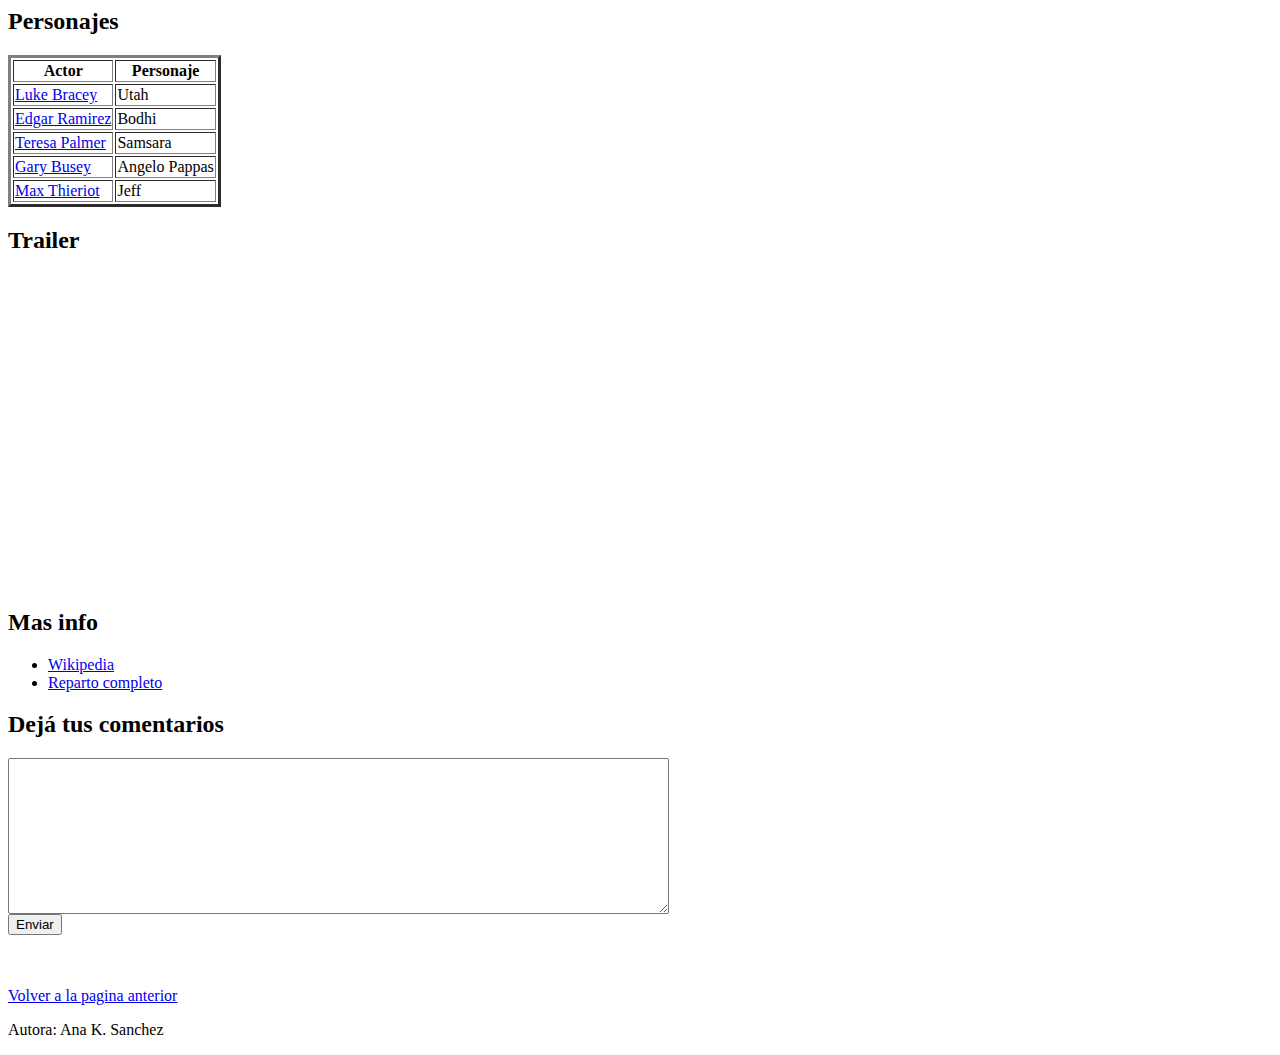
==== index-2.html @ 6c1918cc "inicio de prueba" ====
<html>
  <head>
    <meta charset="utf-8">
    <meta name="viewport" content="width=device-width, initial-scale=1">
    <title>Made whit timble</title>
    <link rel="stylesheet" href="style.css">
  </head>
  <body>
    <main>
      <header id="Encabezado">
      </header>
      <article>
        <h2>Personajes</h2>
        <table border="3">
          <thead>
            <th>Actor</th>
            <th>Personaje</th>
          </thead>
          <tbody>
            <tr>
              <td>
                <a href=https://es.wikipedia.org/wiki/Luke_Bracey_ target="_blank">Luke Bracey</a>
              </td>
              <td>Utah</td>
            </tr>
            <tr>
              <td>
                <a href="https://es.wikipedia.org/wiki/%C3%89dgar_Ram%C3%ADrez" target="_blank">Edgar Ramirez</a>
              </td>
              <td>Bodhi</td>
            </tr>
            <tr>
              <td>
                <a href="https://es.wikipedia.org/wiki/Teresa_Palmer" target="_blank">Teresa Palmer</a>
              </td>
              <td>Samsara</td>
            </tr>
            <tr>
              <td>
                <a href="https://es.wikipedia.org/wiki/Gary_Busey" target="_blank">Gary Busey</a>
              </td>
              <td> Angelo Pappas</td>
            </tr>
            <tr>
              <td>
                <a href=https://es.wikipedia.org/wiki/Max_Thieriot target="_blank">Max Thieriot</a>
              </td>
              <td>Jeff</td>
            </tr>
          </tbody>

        </table>
      </article>
      <article>
        <h2>Trailer</h2>
        <iframe width="560" height="315" src="https://www.youtube.com/embed/tVyKOXrBmx0" frameborder="0" allow="accelerometer; autoplay; encrypted-media; gyroscope; picture-in-picture" allowfullscreen></iframe>


      </article>
      <article>
        <h2>Mas info</h2>
        <ul>
          <li><a href=https://es.wikipedia.org/wiki/Point_Break_(pel%C3%ADcula_de_2015) target="_blank">Wikipedia</a>
          </li>
          <li><a href=https://es.wikipedia.org/wiki/Point_Break_(pel%C3%ADcula_de_2015)#Reparto target="_blank">Reparto completo<br></a>
          </li>
        </ul>
      </article>
      <aside class="formulario">
        <h2>Dejá tus comentarios</h2>
        <form>
          <textarea name="message" rows="10" cols="80"></textarea>
          <br>
          <input type="submit" onclick="alert('Gracias por tus comentarios'); return false;" value="Enviar">
        </form>
      </aside>
      <br>
      <br>
      <a class="Botones" href="index-.html">Volver a la pagina anterior</a>
      <footer id="footer">
        <p class="Firma">
          Autora: Ana K. Sanchez
        </p>
      </footer>

    </main>
  </body>
</html>
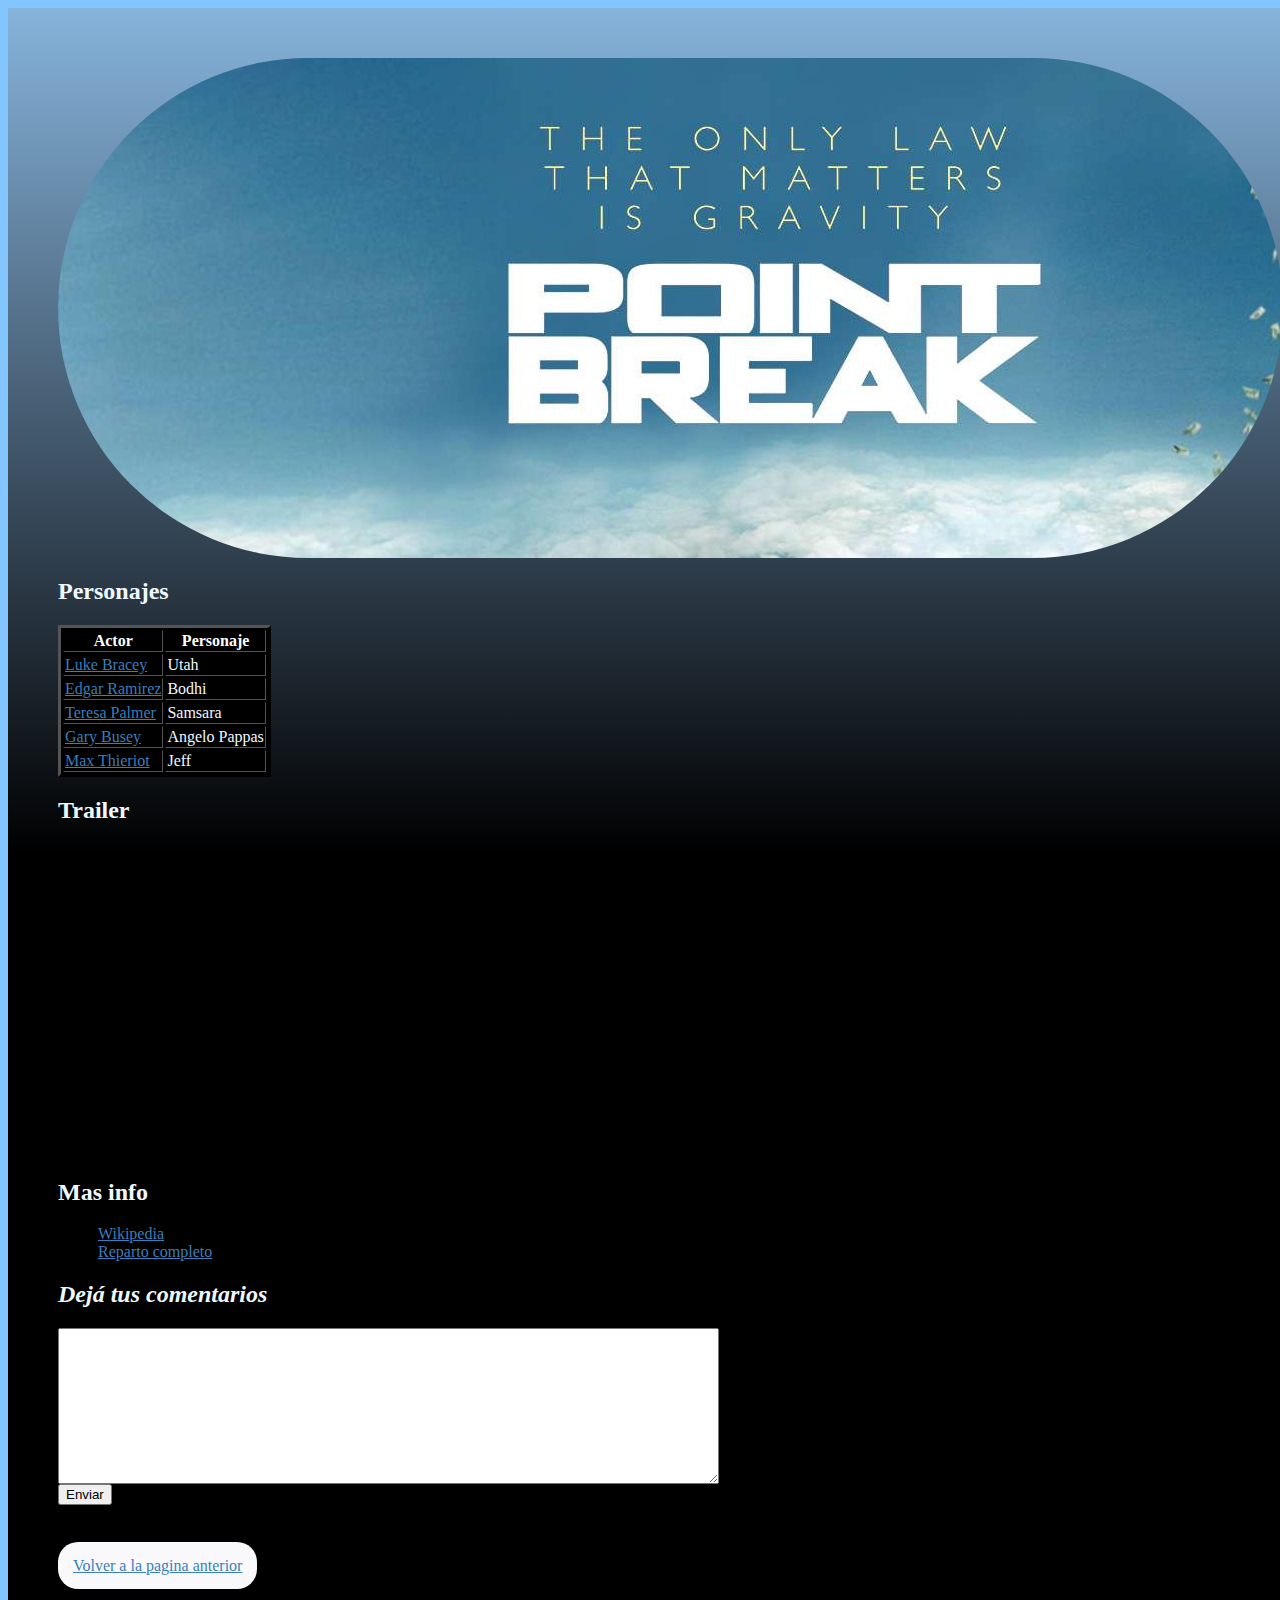
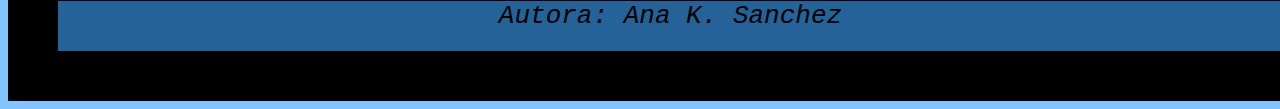
==== commit 2fe27014: "editando readme" ====
--- a/index-2.html
+++ b/index-2.html
@@ -54,8 +54,8 @@
       <article>
         <h2>Trailer</h2>
         <iframe width="560" height="315" src="https://www.youtube.com/embed/tVyKOXrBmx0" frameborder="0" allow="accelerometer; autoplay; encrypted-media; gyroscope; picture-in-picture" allowfullscreen></iframe>
-
-
+        
+        
       </article>
       <article>
         <h2>Mas info</h2>
@@ -85,4 +85,4 @@
 
     </main>
   </body>
-</html>
+</html>--- a/style.css
+++ b/style.css
@@ -0,0 +1,103 @@
+-@import url('https://fonts.googleapis.com/css?family=Spicy+Rice');
+@import url('https://fonts.googleapis.com/css?family=Roboto');
+
+h2{
+  font-family: fantasy
+  color: #fefefe;
+  font-size: 60px
+}
+header{
+  background-image:url("multimedia/pointbreak.jpg");
+  height: 500px;
+  border-radius: 300px;
+  image-orientation: center;
+
+
+
+}
+p{
+  font-family:monospace; 
+  font-family: monospace;
+  color: aliceblue;
+  font-size: 26px;
+  text-align: center;
+}
+th{
+  color: white
+
+
+}
+th{
+  font-family: 'Roboto', fantasy;
+}
+tr{
+  font-family: 'Roboto', fantasy;
+  color: aliceblue
+}
+h2{
+  font-family: 'Roboto', fantasy;
+  color:aliceblue;
+  font-family: cursive
+  
+}
+main{
+  background: linear-gradient(to bottom, #86b3db, black 50%);
+  width: 1225px;
+  padding: 50px
+}
+a{
+  color: #3a7eba
+
+}
+Table{
+  border-color: black;
+
+}
+#footer{
+  background-color: #256298;
+  height: 50px;
+  font-style: italic
+}
+.Firma{
+  color: #000000
+
+}
+
+.Distinto{
+  background-color:#7caab1;
+  padding: 50px;
+  border-radius: 80px;
+}
+a:hover{
+  color: #4395dd;
+  border-radius: 20px;
+  padding:15px;
+
+}
+body{
+  background-color:#83c6ff
+}
+
+.Imagenes{
+  
+  margin: 55px;
+  width:350px;
+  height: 450px
+  
+
+}
+thead{
+  background-color:   black;
+
+}
+table{
+  background-color: black
+}
+.Botones{
+  background-color: #f9f9fc;
+  border-radius: 20px;
+  padding:15px
+}
+.formulario {
+  font-style: oblique
+}
